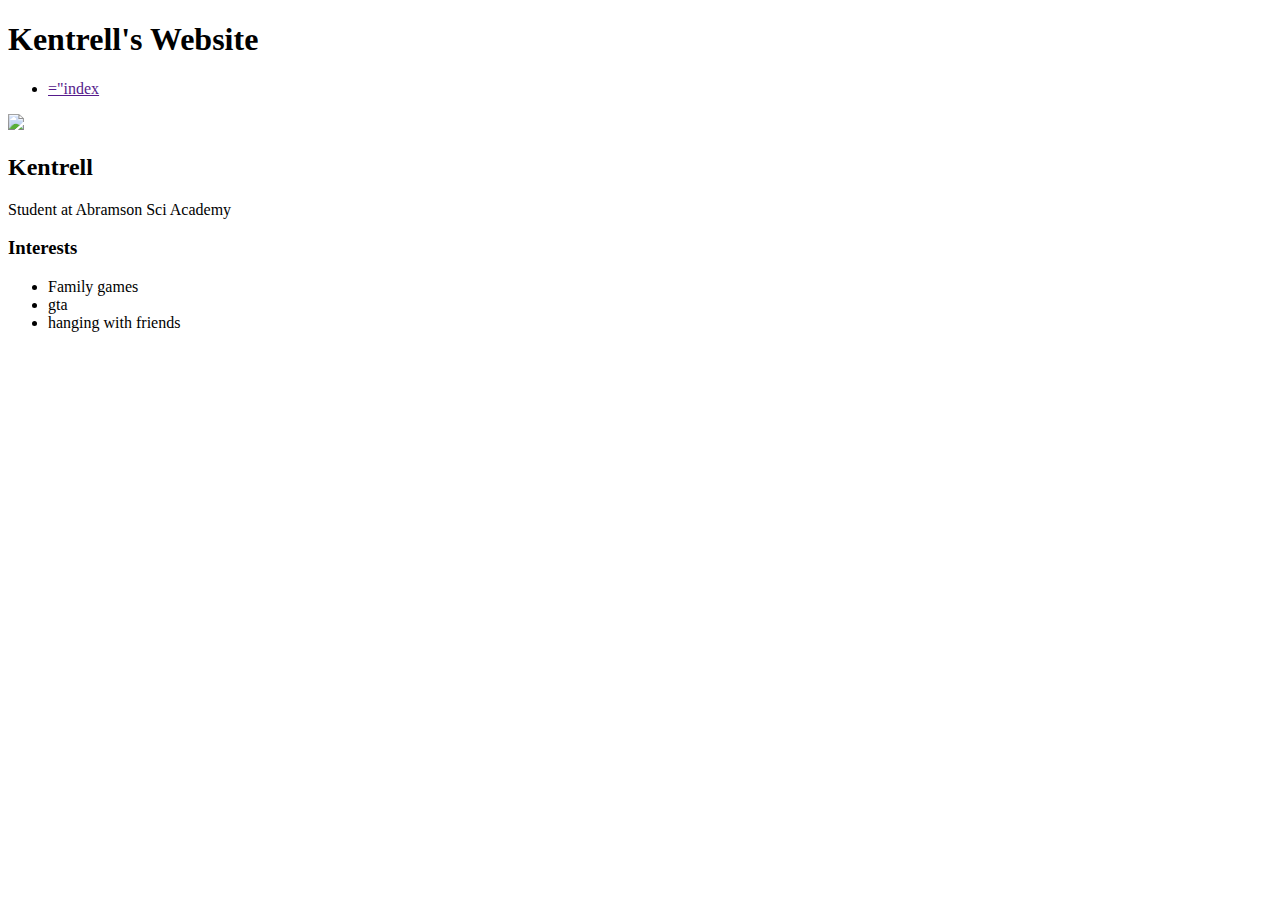
==== index.html @ 9c17b0d1 "add index.html and css files" ====
<!DOCTYPE html>
<html>
    <head>
      <title>kentrells website</title>
    </head>

    <body>
        <!-- All content goes here -->
        <div>
            <nav>
               <h1>Kentrell's Website</h1>
               <ul>
                <li>
                  <a href>="index</a href>
                </li>
               </ul>
            </nav>

            <main>
                <!-- Sidebar section-->
                <div>
                   <img src="https://149346005.v2.pressablecdn.com/wp-content/uploads/2015/06/Abramson-scaled.jpg" width="150">
                </div>

                <!-- Content section-->
                <div>
                  <h2>Kentrell</h2>
                  <p>Student at Abramson Sci Academy</p>
                  <!--Family games, gta, hanging with friends-->
                  <div>
                    <h3>Interests</h3>
                    <ul>
                        <Li>Family games</Li>
                        <Li>gta</Li>
                        <Li>hanging with friends</Li>
                    </ul>
                  </div>
                </div>
            </main>
        </div>
    </body>
</html>
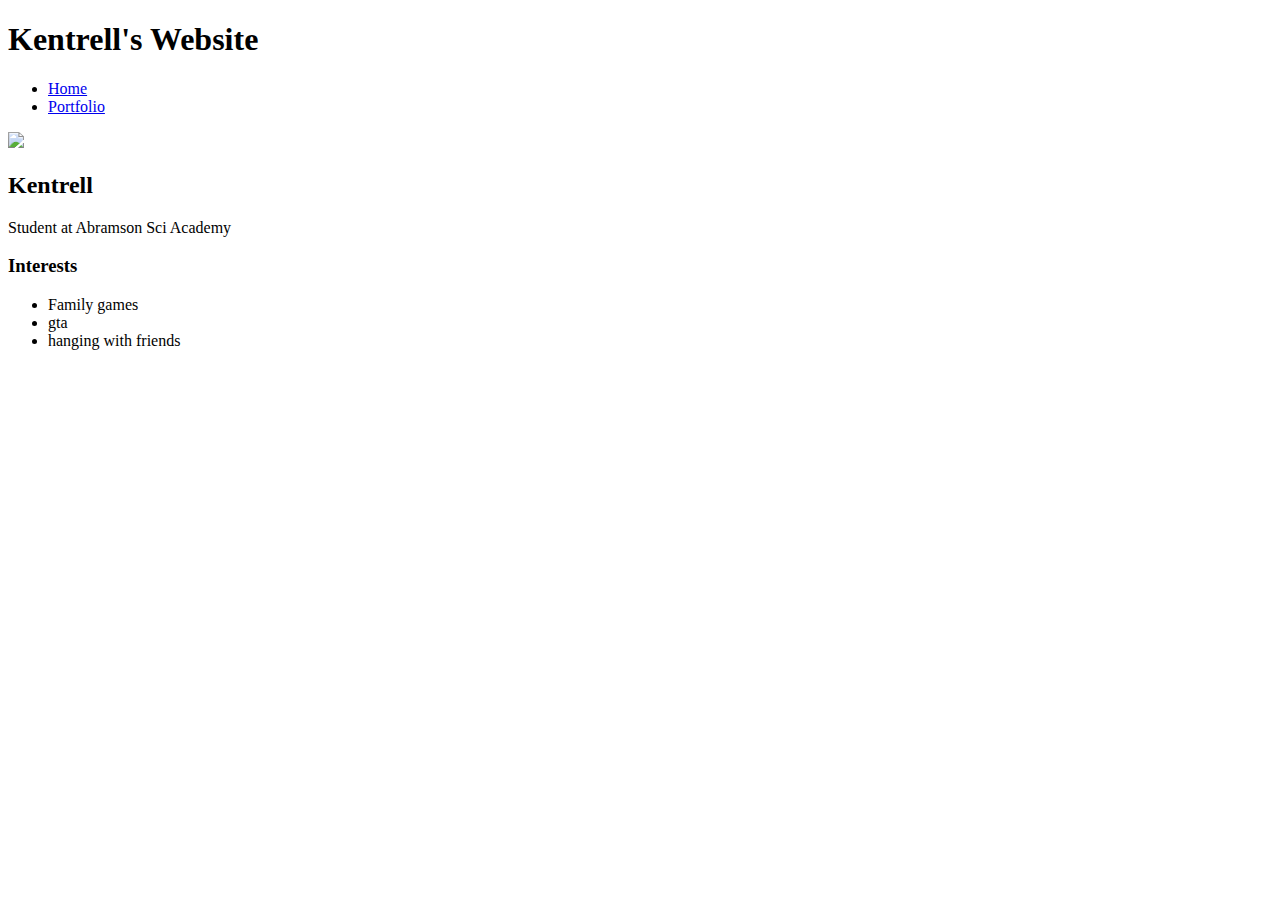
==== commit 092e3623: "add index.html and css files" ====
--- a/index.html
+++ b/index.html
@@ -2,33 +2,41 @@
 <html>
     <head>
       <title>kentrells website</title>
+      <link rel="sytlesheet" href="style.css">
     </head>
 
     <body>
         <!-- All content goes here -->
-        <div>
+        <div id="all contents">
+
             <nav>
                <h1>Kentrell's Website</h1>
-               <ul>
-                <li>
-                  <a href>="index</a href>
-                </li>
+               <ul id="nav-ul">
+                  <li class="nav-li">
+                    <a href="index.html"> Home </a>
+                  </li>
+                  <li class="nav li">
+                    <a href="portfolio.html"> Portfolio </a>
+                  </li>
                </ul>
             </nav>
 
             <main>
                 <!-- Sidebar section-->
-                <div>
-                   <img src="https://149346005.v2.pressablecdn.com/wp-content/uploads/2015/06/Abramson-scaled.jpg" width="150">
+                <div class="sidebar">
+                   <img class= sidebar-img src="https://149346005.v2.pressablecdn.com/wp-content/uploads/2015/06/Abramson-scaled.jpg" width="150">
                 </div>
 
                 <!-- Content section-->
-                <div>
+                <div class="content">
                   <h2>Kentrell</h2>
                   <p>Student at Abramson Sci Academy</p>
                   <!--Family games, gta, hanging with friends-->
                   <div>
                     <h3>Interests</h3>
+                    <div id="interests">
+                      
+                    </div>
                     <ul>
                         <Li>Family games</Li>
                         <Li>gta</Li>
--- a/style.css
+++ b/style.css
@@ -0,0 +1,63 @@
+body {
+    background: rgb(125, 198, 205);
+    color: rgb(45, 45, 45);
+    padding: 10px;
+    font-family: arial;
+}
+#all-contents {
+  max-width: 800px;
+    margin: auto;
+}
+
+/* navigation menu */
+nav {
+    background: rgb(50, 167, 21);
+    margin: 0 auto;
+    display: flex;
+    padding: 10px;
+    margin-bottom: 20px;
+}
+h1 {
+    display: flex;
+    align-items: center;
+    color: blue;
+    flex: 1;
+    margin: 0;
+}
+#nav-ul {
+    list-style-image: none;
+}
+.nav-li {
+    display: inline-block;
+    padding: 0 10px;
+}
+a {
+    text-decoration: none;
+    color: #fff;
+}
+
+/* main container area beneath menu */
+main {
+    background: rgb(8, 62, 240);
+    display: flex;
+}
+.sidebar {
+    margin-right: 25px;
+    padding: 10px;
+}
+.sidebar-img {
+    width: 200px;
+}
+.content {
+    flex: 1;
+    padding: 15px;
+}
+
+/* portfolio styles */
+#interests {
+    border: 4px rgba(251, 247, 247, 0.194) ridge;
+    padding: 8px;
+}
+h2, h3 {
+    margin: 0px;
+}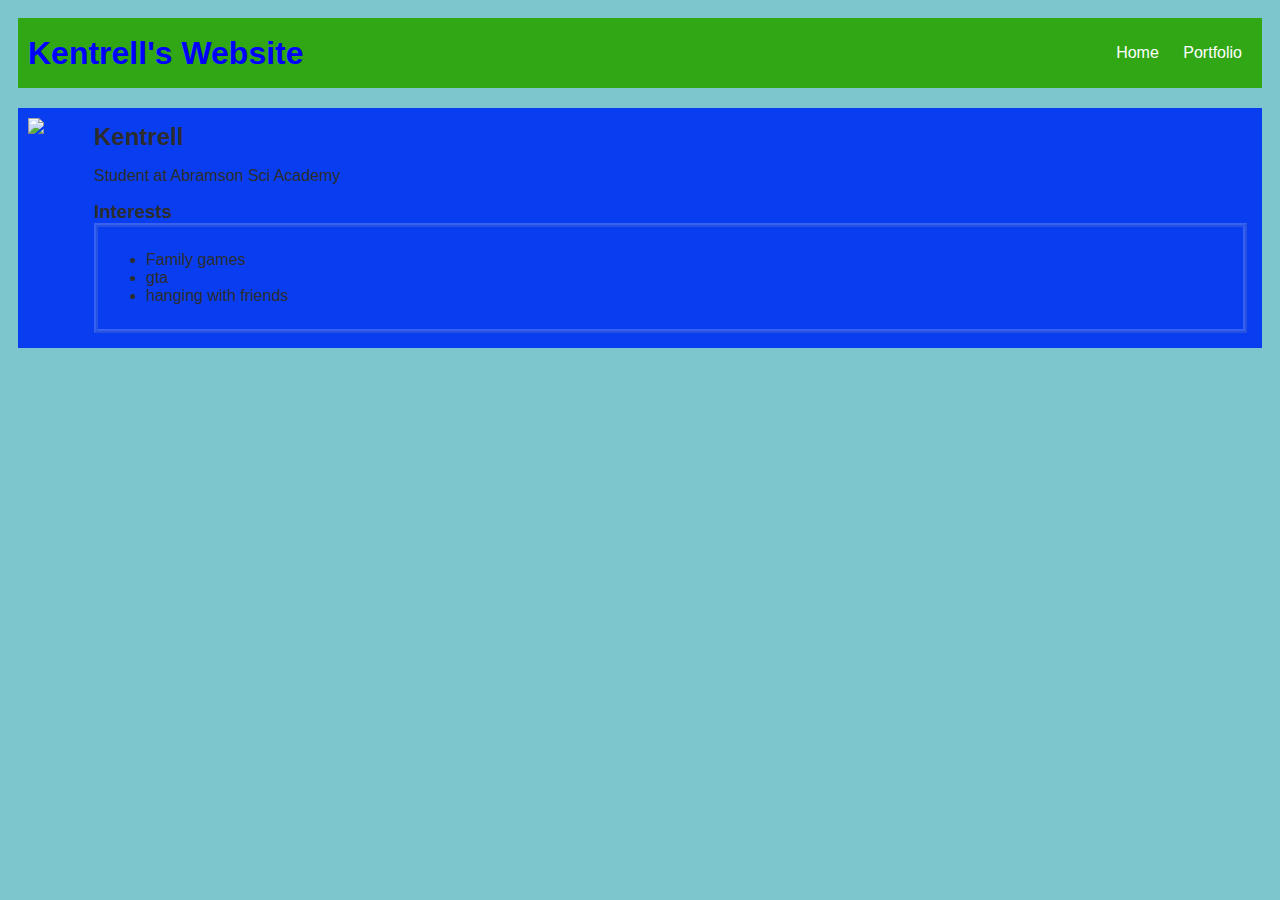
==== commit 2a032c91: "add portfolio.html file" ====
--- a/index.html
+++ b/index.html
@@ -1,50 +1,53 @@
 <!DOCTYPE html>
 <html>
-    <head>
-      <title>kentrells website</title>
-      <link rel="sytlesheet" href="style.css">
-    </head>
 
-    <body>
-        <!-- All content goes here -->
-        <div id="all contents">
+<head>
+  <title>kentrells website</title>
+  <link rel="stylesheet" href="style.css">
+  <href="style.css"</href>
+</head>
 
-            <nav>
-               <h1>Kentrell's Website</h1>
-               <ul id="nav-ul">
-                  <li class="nav-li">
-                    <a href="index.html"> Home </a>
-                  </li>
-                  <li class="nav li">
-                    <a href="portfolio.html"> Portfolio </a>
-                  </li>
-               </ul>
-            </nav>
+<body>
+  <!-- All content goes here -->
+  <div id="all contents">
 
-            <main>
-                <!-- Sidebar section-->
-                <div class="sidebar">
-                   <img class= sidebar-img src="https://149346005.v2.pressablecdn.com/wp-content/uploads/2015/06/Abramson-scaled.jpg" width="150">
-                </div>
+    <nav>
+      <h1>Kentrell's Website</h1>
+      <ul id="nav-ul">
+        <Li class="nav-li">
+          <a href="index.html"> Home </a>
+        </Li>
+        <Li class="nav-li">
+          <a href="portfolio.html"> Portfolio </a>
+        </Li>
+      </ul>
+    </nav>
 
-                <!-- Content section-->
-                <div class="content">
-                  <h2>Kentrell</h2>
-                  <p>Student at Abramson Sci Academy</p>
-                  <!--Family games, gta, hanging with friends-->
-                  <div>
-                    <h3>Interests</h3>
-                    <div id="interests">
-                      
-                    </div>
-                    <ul>
-                        <Li>Family games</Li>
-                        <Li>gta</Li>
-                        <Li>hanging with friends</Li>
-                    </ul>
-                  </div>
-                </div>
-            </main>
+    <main>
+      <!-- Sidebar section-->
+      <div class="sidebar">
+        <img class=sidebar-img
+          src="https://149346005.v2.pressablecdn.com/wp-content/uploads/2015/06/Abramson-scaled.jpg" width="200">
+      </div>
+
+      <!-- Content section-->
+      <div class="content">
+        <h2>Kentrell</h2>
+        <p>Student at Abramson Sci Academy</p>
+        <!--Family games, gta, sleep-->
+        <div>
+          <h3>Interests</h3>
+          <div id="interests">
+            <ul>
+              <Li>Family games</Li>
+              <Li>gta</Li>
+              <Li>hanging with friends</Li>
+            </ul>
+          </div>
         </div>
-    </body>
+      </div>
+    </main>
+  </div>
+</body>
+
 </html>--- a/style.css
+++ b/style.css
@@ -60,4 +60,29 @@
 }
 h2, h3 {
     margin: 0px;
-}+}
+         /* portfolio styles */
+         .content h1 {
+            color: green;
+        }
+
+        #portfolio {
+            list-style-type: none;
+            padding-left: 0;
+        }
+
+        #portfolio li {
+            background: #7789cb;
+            padding: 10px;
+            border-radius: 10px;
+            margin-bottom: 10px;
+        }
+
+        #portfolio li:hover {
+            background: rgb(15, 142, 57);
+        }
+
+        #portfolio a {
+            text-decoration: none;
+            color: #1e5cee;
+        }